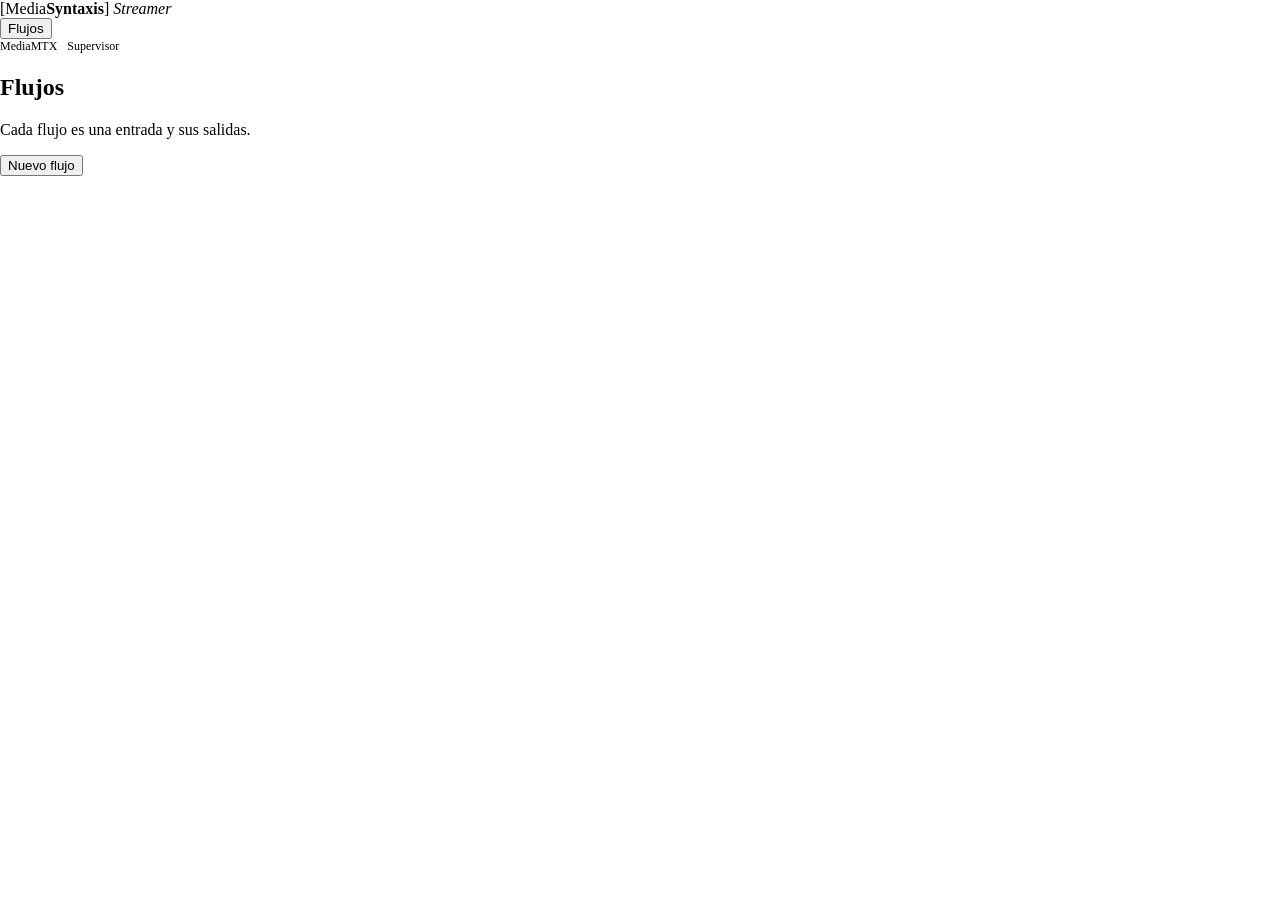
==== streamer/static/index.html @ e1607861 "Panel: el lienzo de la composición deja ver el vídeo bajo las capas (color-scheme del iframe) Co-Aut" ====
<!DOCTYPE html>
<html lang="es">
<head>
<meta charset="utf-8">
<meta name="viewport" content="width=device-width, initial-scale=1">
<title>Media Syntaxis Streamer</title>
<link rel="icon" type="image/svg+xml" href="/static/favicon.svg">
<link rel="preconnect" href="https://fonts.googleapis.com">
<link href="https://fonts.googleapis.com/css2?family=Montserrat:wght@300;500;600;800&family=JetBrains+Mono:wght@400;600&display=swap" rel="stylesheet">
<link rel="stylesheet" href="/static/base.css">
<style>
  body{margin:0}
  .sistema{margin-left:auto;display:flex;gap:10px;align-items:center;font-size:12px;color:var(--suave)}
  .vacio{padding:40px 16px;text-align:center;color:var(--suave)}
  .vacio .btn{margin-top:12px}
  .stats{display:flex;gap:28px;flex-wrap:wrap;margin-bottom:18px}
  .stats div{display:grid}
  .stats small{font-size:10px;letter-spacing:.1em;text-transform:uppercase;color:var(--tenue)}
  .stats span{font-size:15px}
  .acciones-fila{display:flex;gap:6px;justify-content:flex-end;flex-wrap:wrap}
  .btn.peligro{color:var(--error)}
  .btn.peligro.confirmar{background:var(--error);border-color:var(--error);color:#fff}
  .aviso{font-size:13px;min-height:18px;margin-top:10px}
  .aviso.error{color:var(--error)}.aviso.ok{color:var(--ok)}
  .err{font-size:12px;color:var(--error);margin-top:4px;max-width:420px;overflow-wrap:anywhere}
  .reg{display:grid;gap:0;font-size:13px}
  .reg div{display:grid;grid-template-columns:150px 1fr;gap:12px;padding:8px 0;border-bottom:1px solid var(--borde)}
  .reg time{color:var(--tenue)}
  .fase2{max-width:620px}
  .fase2 p{color:var(--suave)}
  .copiar{cursor:pointer;border-bottom:1px dotted var(--tenue)}
  .mini{display:grid;place-items:center;color:var(--tenue);font-size:11px;letter-spacing:.08em;text-transform:uppercase}
  .mini.aire{background:linear-gradient(135deg,#1c2a1f,#14301d);color:var(--ok)}
  .comp{display:grid;grid-template-columns:minmax(0,1.5fr) minmax(300px,1fr);gap:16px;align-items:start}
  .lienzo{position:relative;width:100%;aspect-ratio:16/9;background:#000;border:1px solid var(--borde);border-radius:6px;overflow:hidden;container-type:inline-size}
  .video-m{position:absolute;background:repeating-linear-gradient(135deg,#243049 0 12px,#1d2638 12px 24px);display:grid;place-items:center;color:#c9d3e6;font:600 12px var(--mono);letter-spacing:.1em;outline:1px solid #5b6f99}
  .capas-m{position:absolute;inset:0;pointer-events:none}
  .capas-m iframe{position:absolute;left:0;top:0;width:1920px;height:1080px;border:0;transform-origin:0 0;background:transparent;color-scheme:normal}   /* sin esto Chrome pinta opaco el iframe (esquema claro dentro del panel oscuro) */
  .zona{position:absolute;border:1px dashed rgba(255,255,255,.28);pointer-events:none}
  .zona.z93{inset:3.5%}.zona.z90{inset:5%}
  .presets button[aria-pressed="true"]{border-color:var(--acento)}
  @media (max-width:980px){.comp{grid-template-columns:1fr}}
  @media (max-width:560px){.reg div{grid-template-columns:1fr;gap:2px}}
</style>
</head>
<body>
<header class="top">
  <div class="marca"><span class="br">[</span><span>Media</span><b>Syntaxis</b><span class="br">]</span> <em>Streamer</em></div>
  <nav aria-label="Secciones"><button data-ir="flujos" aria-current="page">Flujos</button></nav>
  <div class="sistema"><span id="sis-mtx" class="pill off">MediaMTX</span><span id="sis-sup" class="pill off">Supervisor</span><button class="btn peq" id="b-salir" hidden>Salir</button></div>
</header>

<main>
<section id="v-flujos">
  <div class="cab">
    <div><h1>Flujos</h1><p class="sub">Cada flujo es una entrada y sus salidas.</p></div>
    <div class="acc"><button class="btn pri" id="b-nuevo">Nuevo flujo</button></div>
  </div>
  <div class="lista" id="lista"></div>
</section>

<section id="v-editor" hidden>
  <div class="cab">
    <div><h1 id="e-titulo">Nuevo flujo</h1><p class="sub" id="e-sub">Elige de dónde llega la señal.</p></div>
    <div class="acc" id="e-acc"></div>
  </div>
  <div class="stats" id="e-stats" hidden></div>

  <div class="pasos" role="tablist">
    <button role="tab" data-paso="entrada" aria-selected="true"><small>1</small>Entrada</button>
    <button role="tab" data-paso="comp" aria-selected="false"><small>2</small>Composición</button>
    <button role="tab" data-paso="salidas" aria-selected="false"><small>3</small>Salidas</button>
    <button role="tab" data-paso="registro" aria-selected="false">Registro</button>
  </div>

  <div id="p-entrada">
    <form id="f-flujo">
      <label class="campo-f" style="max-width:760px;margin-bottom:18px"><span>Nombre del flujo</span><input id="i-nombre" type="text" required maxlength="80" placeholder="Yankees vs Red Sox · Programa"></label>
      <div class="opciones" role="radiogroup" aria-label="Tipo de entrada">
        <label class="opc"><input type="radio" name="entrada" value="recorder" checked><h3>Canal de MSX Recorder</h3><p>Usa el feed que ya graba el Recorder en este equipo, sin abrir otra conexión al origen.</p></label>
        <label class="opc"><input type="radio" name="entrada" value="pull"><h3>SRT pull</h3><p>El Streamer se conecta a una URL SRT remota y reintenta si se cae.</p></label>
        <label class="opc dis"><input type="radio" name="entrada" value="push" disabled><h3>SRT push</h3><p>El encoder envía al Streamer. Fase futura.</p></label>
      </div>
      <div class="panel" id="f-rec">
        <h2>Canales del Recorder en este equipo</h2>
        <div class="canales" id="canales"></div>
        <p class="nota" style="margin-top:12px">El canal tiene que tener activado el reenvío al Streamer (una vez por canal, en su configuración del Recorder). El reenvío no afecta a la grabación: si el Streamer se detiene, el Recorder sigue grabando igual.</p>
      </div>
      <div class="panel" id="f-pull" hidden>
        <h2>Origen SRT</h2>
        <div class="form">
          <label class="campo-f ancho"><span>URL del origen</span><input id="i-url" type="text" placeholder="srt://203.0.113.40:9000"></label>
          <label class="campo-f"><span>Stream ID (opcional)</span><input id="i-sid" type="text"></label>
          <label class="campo-f"><span>Passphrase (opcional)</span><input id="i-pass" type="password" autocomplete="new-password"></label>
          <label class="campo-f"><span>Latencia SRT (ms)</span><input id="i-lat" type="number" min="20" max="8000" value="400"></label>
        </div>
      </div>
      <div style="margin-top:16px;display:flex;gap:8px;align-items:center;flex-wrap:wrap">
        <button class="btn pri" id="b-guardar">Guardar entrada</button>
        <span class="aviso" id="av-flujo"></span>
      </div>
    </form>
  </div>

  <div id="p-comp" hidden>
    <div class="comp">
      <div class="panel">
        <div class="cab" style="margin-bottom:12px">
          <div><h2 style="margin:0">Composición</h2><p class="sub" style="margin:4px 0 0">Vídeo reencuadrado sobre un lienzo 1920×1080 y hasta dos capas HTML5 con transparencia.</p></div>
          <div class="acc"><span id="c-estado"></span></div>
        </div>
        <div class="lienzo" id="c-lienzo" aria-label="Vista del encuadre">
          <div class="capas-m" id="c-capas-debajo"></div>
          <div class="video-m" id="c-video"><span>VÍDEO</span></div>
          <div class="capas-m" id="c-capas-encima"></div>
          <div class="zona z93"></div><div class="zona z90"></div>
        </div>
        <p class="nota" style="margin-top:8px">Guías: zona de acción (93 %) y de títulos (90 %). Las capas se muestran tal cual si la página permite verse incrustada.</p>
        <div class="fila" style="margin-top:12px;gap:14px">
          <a href="#" id="c-ver" style="color:var(--acento2)">Ver el resultado (vista previa compuesta)</a>
          <span class="nota" id="c-datos"></span>
        </div>
      </div>
      <form class="panel ctrl" id="f-comp">
        <label class="check"><span class="sw"><input type="checkbox" id="c-activa"><span></span></span> Composición activa</label>
        <div class="grupo">
          <label class="l">Encuadre del vídeo</label>
          <div class="presets" id="c-presets" style="display:grid;grid-template-columns:repeat(4,1fr);gap:6px">
            <button type="button" data-p="completa"><svg viewBox="0 0 44 25"><rect x="1" y="1" width="42" height="23" fill="currentColor" opacity=".5"/></svg>Completa</button>
            <button type="button" data-p="l_derecha"><svg viewBox="0 0 44 25"><rect x="1" y="1" width="42" height="23" fill="none" stroke="currentColor"/><rect x="10.7" y="1" width="32.3" height="18.2" fill="currentColor" opacity=".5"/></svg>L derecha</button>
            <button type="button" data-p="l_izquierda"><svg viewBox="0 0 44 25"><rect x="1" y="1" width="42" height="23" fill="none" stroke="currentColor"/><rect x="1" y="1" width="32.3" height="18.2" fill="currentColor" opacity=".5"/></svg>L izquierda</button>
            <button type="button" data-p="centrada"><svg viewBox="0 0 44 25"><rect x="1" y="1" width="42" height="23" fill="none" stroke="currentColor"/><rect x="5.2" y="3.4" width="33.6" height="18.2" fill="currentColor" opacity=".5"/></svg>Centrada 80 %</button>
          </div>
          <label class="l"><span>Ancho del vídeo</span><span class="num" id="c-ancho-txt"></span></label>
          <input type="range" id="c-ancho" min="320" max="1920" step="2">
          <div class="dos">
            <label class="campo-f"><span>X (px)</span><input type="number" id="c-x" min="0" max="1920" step="2"></label>
            <label class="campo-f"><span>Y (px)</span><input type="number" id="c-y" min="0" max="1080" step="2"></label>
          </div>
          <label class="campo-f"><span>Color de fondo</span><input type="color" id="c-fondo" value="#000000" style="height:36px;padding:2px"></label>
        </div>
        <div class="grupo">
          <label class="l"><span>Capas HTML5</span><button type="button" class="btn peq" id="c-ejemplo">Usar la capa de ejemplo</button></label>
          <div class="capas" id="c-capas"></div>
          <p class="nota">URL de una página web con fondo transparente, pensada para 1920×1080. Encima: tapa el vídeo donde pinta. Debajo: solo se ve fuera del vídeo.</p>
        </div>
        <div class="grupo">
          <label class="campo-f"><span>Calidad de la señal compuesta (kbps)</span><input type="number" id="c-kbps" min="1000" max="40000" step="500"></label>
        </div>
        <div style="display:flex;gap:8px;align-items:center;flex-wrap:wrap">
          <button class="btn pri" id="c-guardar">Guardar composición</button>
          <span class="aviso" id="av-comp"></span>
        </div>
        <p class="nota">Los destinos eligen si llevan la señal limpia (en copia) o la compuesta, en su configuración.</p>
      </form>
    </div>
  </div>

  <div id="p-salidas" hidden>
    <div class="panel">
      <div class="cab" style="margin-bottom:8px"><div><h2 style="margin:0">Destinos</h2></div><div class="acc"><button class="btn pri" id="b-add">Añadir destino</button></div></div>
      <div class="scroll"><table class="tabla"><thead><tr><th>Tipo</th><th>Destino</th><th>Estado</th><th>Tasa</th><th></th></tr></thead><tbody id="t-sal"></tbody></table></div>
      <p class="nota" style="margin-top:12px">La señal limpia va en copia: la misma calidad que la entrada, sin recodificar. La compuesta sale de la composición del flujo. Si un destino falla, solo ese se reintenta.</p>
    </div>
  </div>

  <div id="p-registro" hidden>
    <div class="panel"><div class="reg" id="reg"></div></div>
  </div>
</section>
</main>

<dialog id="dlg">
  <h3 id="d-titulo">Añadir destino</h3>
  <div class="tipos" role="group" aria-label="Tipo de destino">
    <button type="button" data-tipo="srt" aria-pressed="true">SRT</button><button type="button" data-tipo="rtmp" aria-pressed="false">RTMP</button><button type="button" data-tipo="hls" aria-pressed="false">HLS</button>
  </div>
  <form id="f-dest" class="form">
    <label class="campo-f"><span>Nombre</span><input id="d-nom" type="text" required maxlength="80" placeholder="Master control"></label>
    <label class="campo-f"><span>Señal</span><select id="d-fuente"><option value="limpia">Limpia (en copia)</option><option value="compuesta">Compuesta (con capas)</option></select></label>
    <div class="ancho form" data-t="srt" style="padding:0">
      <label class="campo-f ancho"><span>URL</span><input id="d-srturl" type="text" placeholder="srt://destino.ejemplo.com:9000"></label>
      <label class="campo-f"><span>Modo</span><select id="d-modo"><option value="caller">Caller (conectamos nosotros)</option><option value="listener">Listener (el destino se conecta)</option></select></label>
      <label class="campo-f"><span>Latencia (ms)</span><input id="d-lat" type="number" min="20" max="8000" value="300"></label>
      <label class="campo-f"><span>Passphrase (opcional)</span><input id="d-pass" type="password" autocomplete="new-password"></label>
      <label class="campo-f"><span>Stream ID (opcional)</span><input id="d-sid" type="text"></label>
    </div>
    <div class="ancho form" data-t="rtmp" style="padding:0" hidden>
      <label class="campo-f ancho"><span>Servidor</span><input id="d-rtmpurl" type="text" placeholder="rtmp://a.rtmp.youtube.com/live2"></label>
      <label class="campo-f ancho"><span>Clave de emisión</span><input id="d-clave" type="password" autocomplete="new-password"></label>
    </div>
    <div class="ancho" data-t="hls" hidden><p class="nota">HLS bajo demanda: lo publica este servidor solo mientras este destino esté activo. Al detenerlo o borrarlo, la dirección deja de responder. La dirección (.m3u8) aparece en la tabla al guardarlo, con botón para copiarla.</p></div>
  </form>
  <p class="nota" id="d-nota" hidden>Deja la passphrase o la clave vacías para conservar las guardadas.</p>
  <div class="aviso error" id="d-aviso"></div>
  <div class="pie"><button class="btn" id="d-cancel" type="button">Cancelar</button><button class="btn pri" id="d-ok" type="button">Guardar</button></div>
</dialog>

<script src="/static/app.js"></script>
</body>
</html>
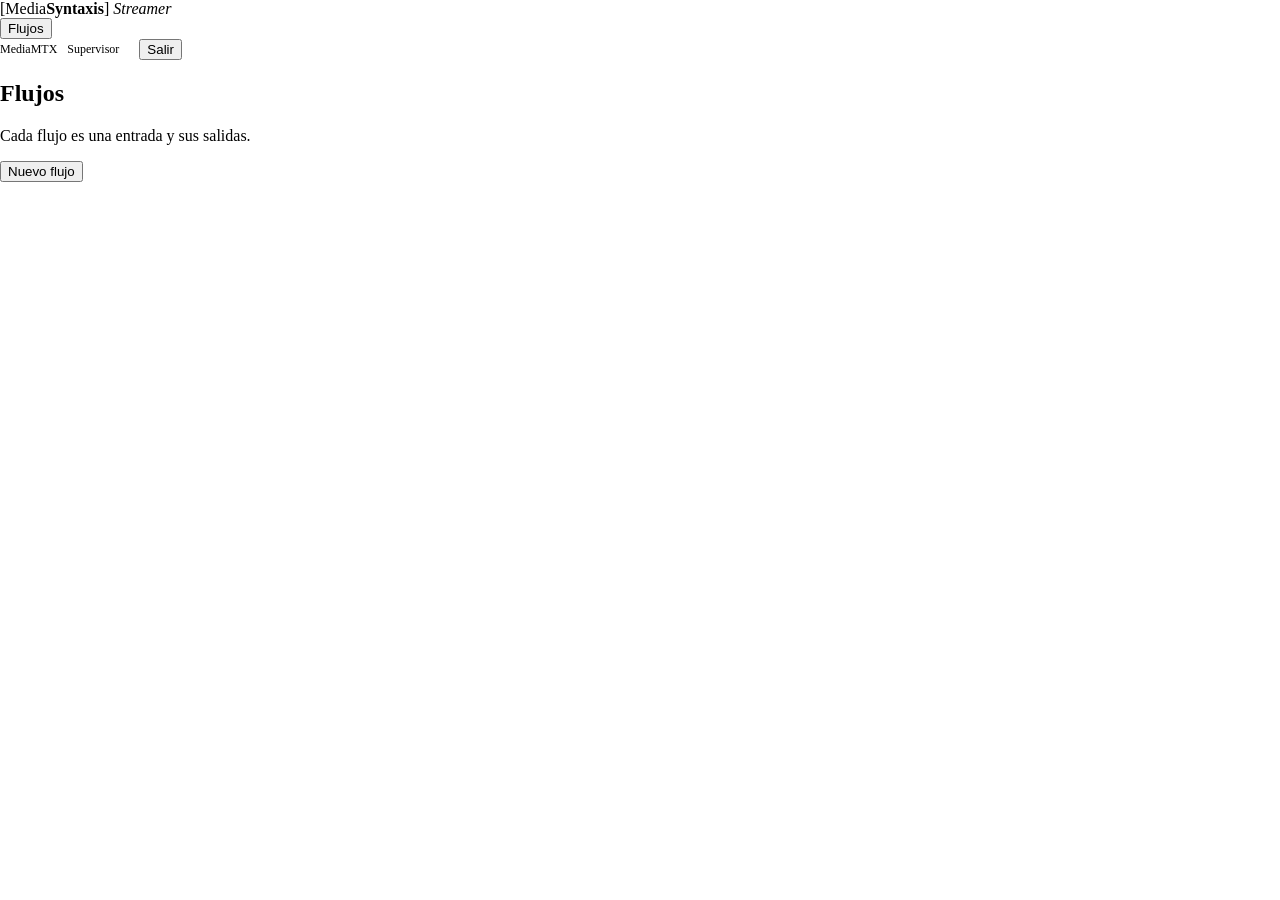
==== commit 0ebac22d: "Streamer 0.3.0: acceso con los usuarios del Recorder (módulo streamer), roles y registro de quién - " ====
--- a/streamer/static/index.html
+++ b/streamer/static/index.html
@@ -4,10 +4,10 @@
 <meta charset="utf-8">
 <meta name="viewport" content="width=device-width, initial-scale=1">
 <title>Media Syntaxis Streamer</title>
-<link rel="icon" type="image/svg+xml" href="/static/favicon.svg">
+<link rel="icon" type="image/svg+xml" href="static/favicon.svg">
 <link rel="preconnect" href="https://fonts.googleapis.com">
 <link href="https://fonts.googleapis.com/css2?family=Montserrat:wght@300;500;600;800&family=JetBrains+Mono:wght@400;600&display=swap" rel="stylesheet">
-<link rel="stylesheet" href="/static/base.css">
+<link rel="stylesheet" href="static/base.css">
 <style>
   body{margin:0}
   .sistema{margin-left:auto;display:flex;gap:10px;align-items:center;font-size:12px;color:var(--suave)}
@@ -28,6 +28,9 @@
   .reg time{color:var(--tenue)}
   .fase2{max-width:620px}
   .fase2 p{color:var(--suave)}
+  body.operador [data-admin]{display:none!important}
+  body.operador #f-comp, body.operador #f-flujo{pointer-events:none;opacity:.75}
+  #quien{font-size:12px;color:var(--suave)}
   .copiar{cursor:pointer;border-bottom:1px dotted var(--tenue)}
   .mini{display:grid;place-items:center;color:var(--tenue);font-size:11px;letter-spacing:.08em;text-transform:uppercase}
   .mini.aire{background:linear-gradient(135deg,#1c2a1f,#14301d);color:var(--ok)}
@@ -47,14 +50,14 @@
 <header class="top">
   <div class="marca"><span class="br">[</span><span>Media</span><b>Syntaxis</b><span class="br">]</span> <em>Streamer</em></div>
   <nav aria-label="Secciones"><button data-ir="flujos" aria-current="page">Flujos</button></nav>
-  <div class="sistema"><span id="sis-mtx" class="pill off">MediaMTX</span><span id="sis-sup" class="pill off">Supervisor</span><button class="btn peq" id="b-salir" hidden>Salir</button></div>
+  <div class="sistema"><span id="sis-mtx" class="pill off">MediaMTX</span><span id="sis-sup" class="pill off">Supervisor</span><span id="quien"></span><a id="lnk-recorder" class="btn peq" href="#" hidden>Recorder</a><button class="btn peq" id="b-salir">Salir</button></div>
 </header>
 
 <main>
 <section id="v-flujos">
   <div class="cab">
     <div><h1>Flujos</h1><p class="sub">Cada flujo es una entrada y sus salidas.</p></div>
-    <div class="acc"><button class="btn pri" id="b-nuevo">Nuevo flujo</button></div>
+    <div class="acc"><button class="btn pri" id="b-nuevo" data-admin>Nuevo flujo</button></div>
   </div>
   <div class="lista" id="lista"></div>
 </section>
@@ -96,7 +99,7 @@
         </div>
       </div>
       <div style="margin-top:16px;display:flex;gap:8px;align-items:center;flex-wrap:wrap">
-        <button class="btn pri" id="b-guardar">Guardar entrada</button>
+        <button class="btn pri" id="b-guardar" data-admin>Guardar entrada</button>
         <span class="aviso" id="av-flujo"></span>
       </div>
     </form>
@@ -140,7 +143,7 @@
           <label class="campo-f"><span>Color de fondo</span><input type="color" id="c-fondo" value="#000000" style="height:36px;padding:2px"></label>
         </div>
         <div class="grupo">
-          <label class="l"><span>Capas HTML5</span><button type="button" class="btn peq" id="c-ejemplo">Usar la capa de ejemplo</button></label>
+          <label class="l"><span>Capas HTML5</span><button type="button" class="btn peq" id="c-ejemplo" data-admin>Usar la capa de ejemplo</button></label>
           <div class="capas" id="c-capas"></div>
           <p class="nota">URL de una página web con fondo transparente, pensada para 1920×1080. Encima: tapa el vídeo donde pinta. Debajo: solo se ve fuera del vídeo.</p>
         </div>
@@ -148,7 +151,7 @@
           <label class="campo-f"><span>Calidad de la señal compuesta (kbps)</span><input type="number" id="c-kbps" min="1000" max="40000" step="500"></label>
         </div>
         <div style="display:flex;gap:8px;align-items:center;flex-wrap:wrap">
-          <button class="btn pri" id="c-guardar">Guardar composición</button>
+          <button class="btn pri" id="c-guardar" data-admin>Guardar composición</button>
           <span class="aviso" id="av-comp"></span>
         </div>
         <p class="nota">Los destinos eligen si llevan la señal limpia (en copia) o la compuesta, en su configuración.</p>
@@ -158,7 +161,7 @@
 
   <div id="p-salidas" hidden>
     <div class="panel">
-      <div class="cab" style="margin-bottom:8px"><div><h2 style="margin:0">Destinos</h2></div><div class="acc"><button class="btn pri" id="b-add">Añadir destino</button></div></div>
+      <div class="cab" style="margin-bottom:8px"><div><h2 style="margin:0">Destinos</h2></div><div class="acc"><button class="btn pri" id="b-add" data-admin>Añadir destino</button></div></div>
       <div class="scroll"><table class="tabla"><thead><tr><th>Tipo</th><th>Destino</th><th>Estado</th><th>Tasa</th><th></th></tr></thead><tbody id="t-sal"></tbody></table></div>
       <p class="nota" style="margin-top:12px">La señal limpia va en copia: la misma calidad que la entrada, sin recodificar. La compuesta sale de la composición del flujo. Si un destino falla, solo ese se reintenta.</p>
     </div>
@@ -196,6 +199,6 @@
   <div class="pie"><button class="btn" id="d-cancel" type="button">Cancelar</button><button class="btn pri" id="d-ok" type="button">Guardar</button></div>
 </dialog>
 
-<script src="/static/app.js"></script>
+<script src="static/app.js"></script>
 </body>
 </html>
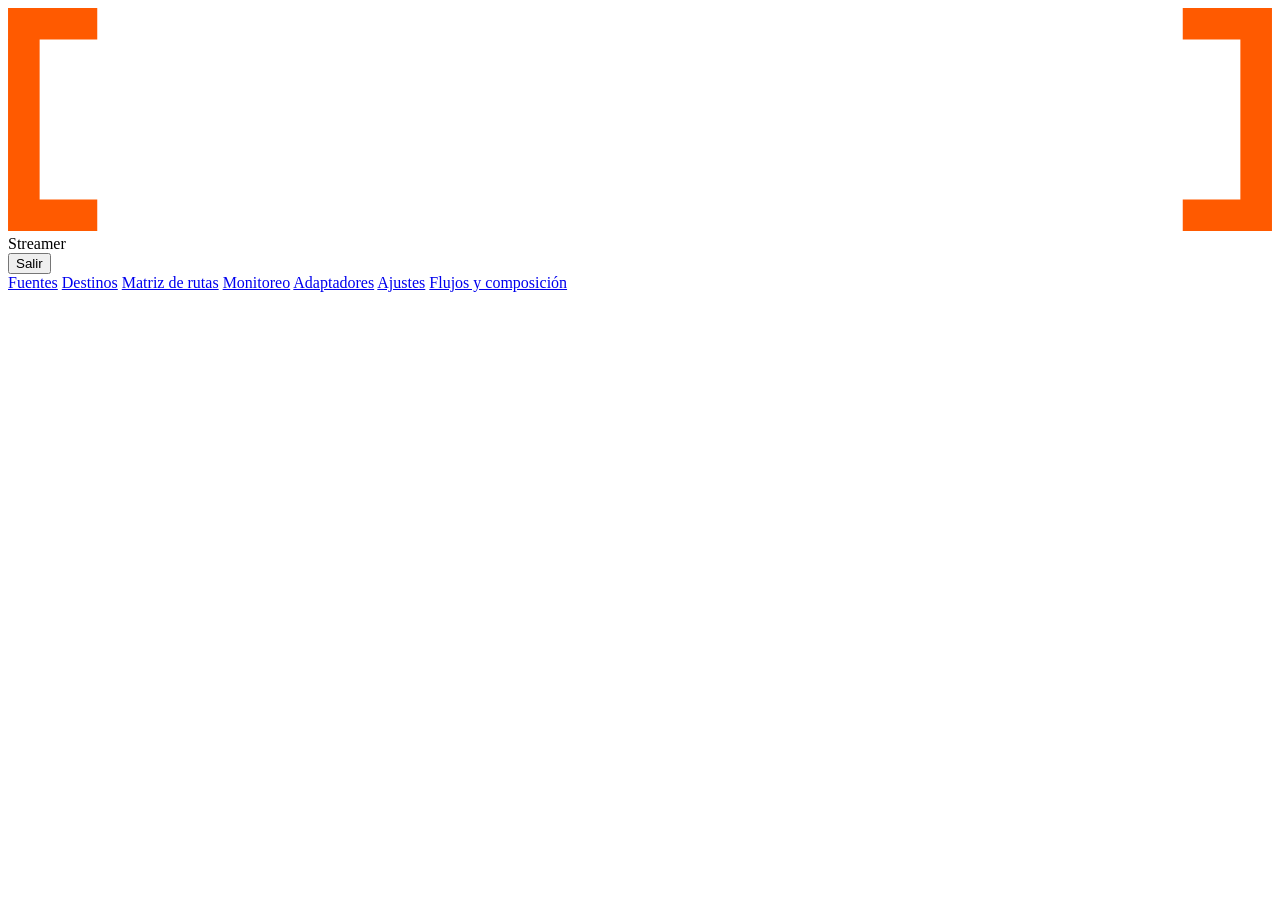
==== commit 2a6bc8cb: "Hub de señales: la interfaz definitiva, sobre el mockup aprobado El panel se abre en seis secciones," ====
--- a/streamer/static/index.html
+++ b/streamer/static/index.html
@@ -8,9 +8,8 @@
 <link rel="preconnect" href="https://fonts.googleapis.com">
 <link href="https://fonts.googleapis.com/css2?family=Montserrat:wght@300;500;600;800&family=JetBrains+Mono:wght@400;600&display=swap" rel="stylesheet">
 <link rel="stylesheet" href="static/base.css">
+<link rel="stylesheet" href="static/hub.css">
 <style>
-  body{margin:0}
-  .sistema{margin-left:auto;display:flex;gap:10px;align-items:center;font-size:12px;color:var(--suave)}
   .vacio{padding:40px 16px;text-align:center;color:var(--suave)}
   .vacio .btn{margin-top:12px}
   .stats{display:flex;gap:28px;flex-wrap:wrap;margin-bottom:18px}
@@ -30,13 +29,26 @@
   .fase2 p{color:var(--suave)}
   body.operador [data-admin]{display:none!important}
   body.operador #f-comp, body.operador #f-flujo{pointer-events:none;opacity:.75}
-  #quien{font-size:12px;color:var(--suave)}
   .copiar{cursor:pointer;border-bottom:1px dotted var(--tenue)}
   .mini{display:grid;place-items:center;color:var(--tenue);font-size:11px;letter-spacing:.08em;text-transform:uppercase}
   .mini.aire{background:linear-gradient(135deg,#1c2a1f,#14301d);color:var(--ok)}
   .comp{display:grid;grid-template-columns:minmax(0,1.5fr) minmax(300px,1fr);gap:16px;align-items:start}
   .lienzo{position:relative;width:100%;aspect-ratio:16/9;background:#000;border:1px solid var(--borde);border-radius:6px;overflow:hidden;container-type:inline-size}
   .video-m{position:absolute;background:repeating-linear-gradient(135deg,#243049 0 12px,#1d2638 12px 24px);display:grid;place-items:center;color:#c9d3e6;font:600 12px var(--mono);letter-spacing:.1em;outline:1px solid #5b6f99}
+  .video-m.foto{background-size:100% 100%;background-repeat:no-repeat}   /* foto de la entrada, estirada como en la composición */
+  .video-m.foto span{display:none}
+  .video-m video,.resultado-m video{position:absolute;inset:0;width:100%;height:100%;object-fit:fill;opacity:0;pointer-events:none}   /* estirado como en la composición; se ve cuando avanza */
+  .lienzo.vivo video{opacity:1}
+  .lienzo.vivo .video-m span,.lienzo.vivo .resultado-m span{display:none}
+  .resultado-m{position:absolute;inset:0;background:#000;display:none;place-items:center;color:#c9d3e6;font:600 12px var(--mono);letter-spacing:.1em}
+  .lienzo.resultado .resultado-m{display:grid}
+  .lienzo.resultado .video-m,.lienzo.resultado .capas-m{display:none}
+  .modos{display:inline-flex;border:1px solid var(--borde);border-radius:6px;overflow:hidden;flex:none}
+  .modos button{background:var(--fondo);border:0;padding:5px 12px;font-size:12px;font-weight:500;color:var(--suave);cursor:pointer}
+  .modos button+button{border-left:1px solid var(--borde)}
+  .modos button[aria-pressed="true"]{background:var(--panel2);color:var(--texto);box-shadow:inset 0 -2px 0 var(--acento)}
+  .modos button:disabled{opacity:.45;cursor:not-allowed}
+  #c-vivo-nota.ok{color:var(--ok)}
   .capas-m{position:absolute;inset:0;pointer-events:none}
   .capas-m iframe{position:absolute;left:0;top:0;width:1920px;height:1080px;border:0;transform-origin:0 0;background:transparent;color-scheme:normal}   /* sin esto Chrome pinta opaco el iframe (esquema claro dentro del panel oscuro) */
   .zona{position:absolute;border:1px dashed rgba(255,255,255,.28);pointer-events:none}
@@ -47,13 +59,42 @@
 </style>
 </head>
 <body>
-<header class="top">
-  <div class="marca"><span class="br">[</span><span>Media</span><b>Syntaxis</b><span class="br">]</span> <em>Streamer</em></div>
-  <nav aria-label="Secciones"><button data-ir="flujos" aria-current="page">Flujos</button></nav>
-  <div class="sistema"><span id="sis-mtx" class="pill off">MediaMTX</span><span id="sis-sup" class="pill off">Supervisor</span><span id="quien"></span><a id="lnk-recorder" class="btn peq" href="#" hidden>Recorder</a><button class="btn peq" id="b-salir">Salir</button></div>
+<header class="cabecera">
+  <div class="logo">
+    <svg role="img" aria-label="MediaSyntaxis" viewBox="0 0 1360 240"><g fill="#FF5A00"><path d="M0 0h96v34H34v172h62v34H0z"/><path d="M1360 0h-96v34h62v172h-62v34h96z"/></g><text x="680" y="158" text-anchor="middle" font-family="Montserrat, 'Helvetica Neue', Helvetica, Arial, sans-serif" font-size="150" fill="#FFFFFF" letter-spacing="-2"><tspan font-weight="300">Media</tspan><tspan font-weight="800">Syntaxis</tspan></text></svg>
+    <span id="marca-modulo">Streamer</span>
+  </div>
+  <nav class="modulos" id="modulos" aria-label="Módulos de MSX" hidden></nav>
+  <small class="resumen" id="resumen" role="status"></small>
+  <span id="quien"></span>
+  <button class="bt" id="b-salir">Salir</button>
 </header>
 
+<nav class="secciones" id="secciones" aria-label="Secciones del Streamer">
+  <a href="#fuentes" data-sec="fuentes">Fuentes</a>
+  <a href="#destinos" data-sec="destinos">Destinos</a>
+  <a href="#rutas" data-sec="rutas">Matriz de rutas</a>
+  <a href="#monitoreo" data-sec="monitoreo">Monitoreo</a>
+  <a href="#adaptadores" data-sec="adaptadores">Adaptadores</a>
+  <a href="#ajustes" data-sec="ajustes">Ajustes</a>
+  <a href="#flujos" data-sec="flujos" class="aparte" title="Los flujos de siempre, con su composición: cada uno aparece también como una fuente del hub">Flujos y composición</a>
+</nav>
+
 <main>
+<p id="av-reposo" role="alert" hidden></p>
+
+<div id="hub">
+  <p class="aviso error" id="h-aviso" role="alert" hidden></p>
+  <section id="s-fuentes" class="vista" hidden></section>
+  <section id="s-destinos" class="vista" hidden></section>
+  <section id="s-rutas" class="vista" hidden></section>
+  <section id="s-monitoreo" class="vista" hidden></section>
+  <section id="s-adaptadores" class="vista" hidden></section>
+  <section id="s-ajustes" class="vista" hidden></section>
+  <dialog id="h-dlg"></dialog>
+</div>
+
+<div id="clasico" hidden>
 <section id="v-flujos">
   <div class="cab">
     <div><h1>Flujos</h1><p class="sub">Cada flujo es una entrada y sus salidas.</p></div>
@@ -80,14 +121,21 @@
     <form id="f-flujo">
       <label class="campo-f" style="max-width:760px;margin-bottom:18px"><span>Nombre del flujo</span><input id="i-nombre" type="text" required maxlength="80" placeholder="Yankees vs Red Sox · Programa"></label>
       <div class="opciones" role="radiogroup" aria-label="Tipo de entrada">
-        <label class="opc"><input type="radio" name="entrada" value="recorder" checked><h3>Canal de MSX Recorder</h3><p>Usa el feed que ya graba el Recorder en este equipo, sin abrir otra conexión al origen.</p></label>
+        <label class="opc"><input type="radio" name="entrada" value="hub" checked><h3>Hub channel</h3><p>Un feed de los hubs activos, elegido como «Hub · canal». Si ese hub deja de dar señal, pasa solo al mismo feed en otro hub o al origen.</p></label>
         <label class="opc"><input type="radio" name="entrada" value="pull"><h3>SRT pull</h3><p>El Streamer se conecta a una URL SRT remota y reintenta si se cae.</p></label>
-        <label class="opc dis"><input type="radio" name="entrada" value="push" disabled><h3>SRT push</h3><p>El encoder envía al Streamer. Fase futura.</p></label>
-      </div>
-      <div class="panel" id="f-rec">
-        <h2>Canales del Recorder en este equipo</h2>
+        <label class="opc"><input type="radio" name="entrada" value="recorder"><h3>Canal de MSX Recorder</h3><p>Usa el feed que ya graba el Recorder en este equipo, sin abrir otra conexión al origen.</p></label>
+      </div>
+      <div class="panel" id="f-hub">
+        <h2>Hub channel</h2>
+        <div class="form">
+          <label class="campo-f ancho"><span>Canal</span><select id="i-hub"><option value="">Cargando los hubs…</option></select></label>
+        </div>
+        <p class="nota" id="hub-nota" style="margin-top:12px">Solo se listan los hubs que responden. La dirección buena (la del hub, o la de su repetidor en los feeds entrelazados) y los respaldos los pone el Streamer al guardar, igual que «Configurar canal» del Recorder.</p>
+      </div>
+      <div class="panel" id="f-rec" hidden>
+        <h2>Canales activos del Recorder en este equipo</h2>
         <div class="canales" id="canales"></div>
-        <p class="nota" style="margin-top:12px">El canal tiene que tener activado el reenvío al Streamer (una vez por canal, en su configuración del Recorder). El reenvío no afecta a la grabación: si el Streamer se detiene, el Recorder sigue grabando igual.</p>
+        <p class="nota" style="margin-top:12px">Con el reenvío al Streamer activado en el canal (una vez por canal, en su configuración del Recorder), el Streamer toma exactamente lo que graba el Recorder, sin otra conexión. Sin reenvío, lee el mismo origen que el canal («Por su origen»: normalmente la lectura del hub). Nada de esto afecta a la grabación.</p>
       </div>
       <div class="panel" id="f-pull" hidden>
         <h2>Origen SRT</h2>
@@ -112,13 +160,22 @@
           <div><h2 style="margin:0">Composición</h2><p class="sub" style="margin:4px 0 0">Vídeo reencuadrado sobre un lienzo 1920×1080 y hasta dos capas HTML5 con transparencia.</p></div>
           <div class="acc"><span id="c-estado"></span></div>
         </div>
+        <div class="fila" style="margin-bottom:8px">
+          <div class="modos" id="c-modos" role="group" aria-label="Qué se ve en el lienzo">
+            <button type="button" data-modo="edicion" aria-pressed="true" title="La entrada en directo con las capas: para ajustar el encuadre antes de guardar">Edición</button>
+            <button type="button" data-modo="resultado" aria-pressed="false" disabled>Resultado</button>
+          </div>
+          <span class="nota" id="c-vivo-nota"></span>
+          <span class="nota" id="c-modo-nota"></span>
+        </div>
         <div class="lienzo" id="c-lienzo" aria-label="Vista del encuadre">
           <div class="capas-m" id="c-capas-debajo"></div>
-          <div class="video-m" id="c-video"><span>VÍDEO</span></div>
+          <div class="video-m" id="c-video"><span>VÍDEO</span><video id="c-vivo" muted autoplay playsinline disablepictureinpicture tabindex="-1" aria-hidden="true"></video></div>
           <div class="capas-m" id="c-capas-encima"></div>
+          <div class="resultado-m" id="c-resultado"><span>RESULTADO</span><video id="c-res-video" muted autoplay playsinline disablepictureinpicture tabindex="-1" aria-hidden="true"></video></div>
           <div class="zona z93"></div><div class="zona z90"></div>
         </div>
-        <p class="nota" style="margin-top:8px">Guías: zona de acción (93 %) y de títulos (90 %). Las capas se muestran tal cual si la página permite verse incrustada.</p>
+        <p class="nota" style="margin-top:8px">Edición: la entrada en directo con las capas, tal como quedará al guardar. Resultado: la señal compuesta que sale. Guías: zona de acción (93 %) y de títulos (90 %). Las capas se muestran tal cual si la página permite verse incrustada.</p>
         <div class="fila" style="margin-top:12px;gap:14px">
           <a href="#" id="c-ver" style="color:var(--acento2)">Ver el resultado (vista previa compuesta)</a>
           <span class="nota" id="c-datos"></span>
@@ -171,6 +228,7 @@
     <div class="panel"><div class="reg" id="reg"></div></div>
   </div>
 </section>
+</div>
 </main>
 
 <dialog id="dlg">
@@ -200,5 +258,12 @@
 </dialog>
 
 <script src="static/app.js"></script>
+<script src="static/hub.js"></script>
+<script src="static/hub-fuentes.js"></script>
+<script src="static/hub-destinos.js"></script>
+<script src="static/hub-rutas.js"></script>
+<script src="static/hub-monitoreo.js"></script>
+<script src="static/hub-adaptadores.js"></script>
+<script src="static/hub-ajustes.js"></script>
 </body>
 </html>
